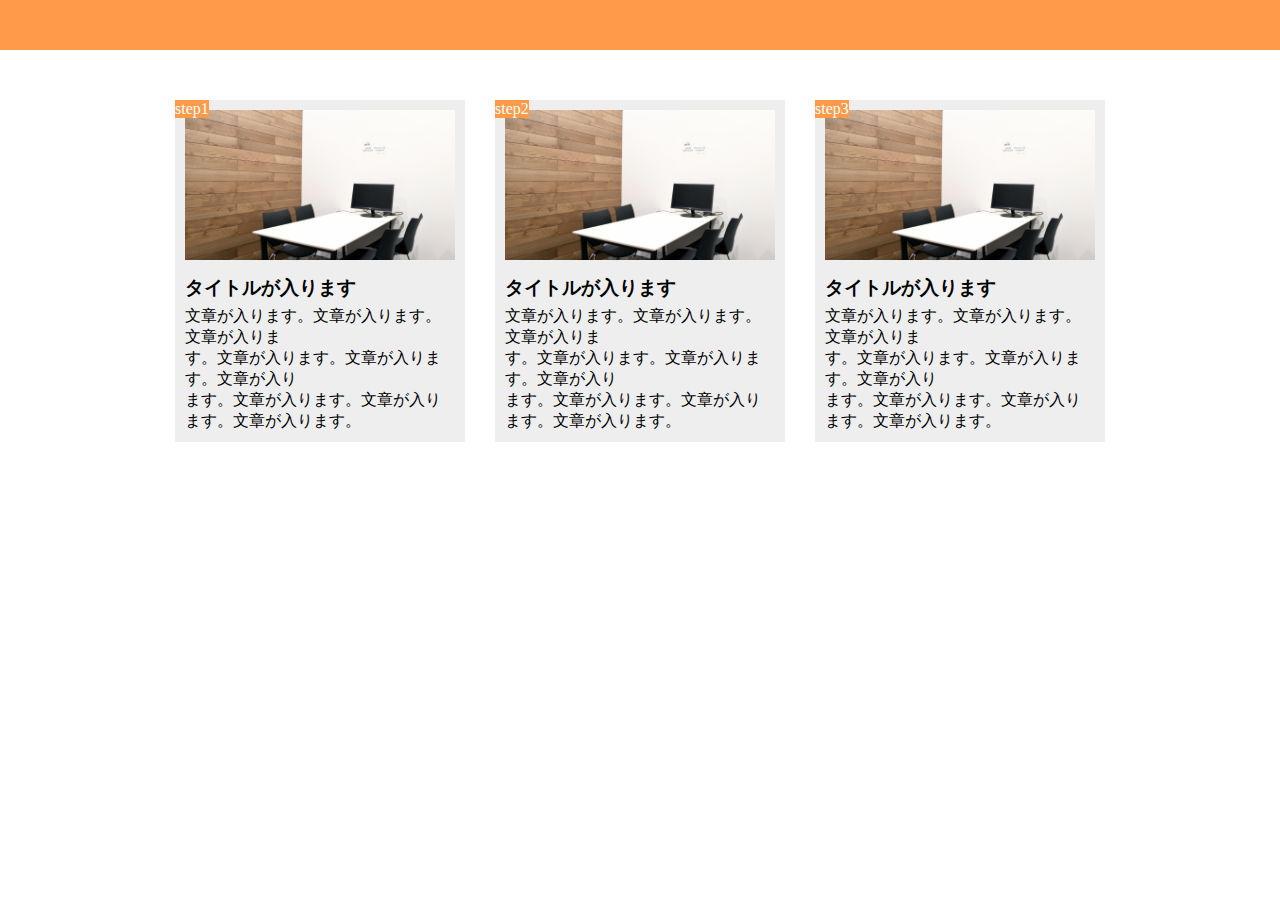
==== 2-9/index.html @ ea0c6df4 "[first]" ====
<!DOCTYPE html>
<html lang="ja">
  <head>
    <meta charset="UTF-8" />
    <link rel="stylesheet" href="style.css" />
    <title>2-9</title>
  </head>

  <body>
    <header></header>

  <main>
      <div class="box">
          <div class="index">step1</div>
          <div class="image"></div>
          <h3>タイトルが入ります</h3>
          <p>文章が入ります。文章が入ります。文章が入りま</br>
            す。文章が入ります。文章が入ります。文章が入り</br>
            ます。文章が入ります。文章が入ります。文章が入ります。</p>
        </div>


        <div class="box">
          <div class="index">step2</div>
          <div class="image"></div>
          <h3>タイトルが入ります</h3>
          <p>文章が入ります。文章が入ります。文章が入りま</br>
            す。文章が入ります。文章が入ります。文章が入り</br>
            ます。文章が入ります。文章が入ります。文章が入ります。</p>
        </div>

        <div class="box">
          <div class="index">step3</div>
          <div class="image"></div>
          <h3>タイトルが入ります</h3>
          <p>文章が入ります。文章が入ります。文章が入りま</br>
            す。文章が入ります。文章が入ります。文章が入り</br>
            ます。文章が入ります。文章が入ります。文章が入ります。</p>
        </div>
      
  </main>

    <footer></footer>
  </body>
</html>
---- 2-9/style.css ----
* {
  margin: 0;
  padding: 0;
  box-sizing: border-box;
}

header {
  width: 100%;
  height: 50px;
  background-color: #ff9a4b;
}

main {
  width: 960px;
  margin: 50px auto;
  display: flex;
  justify-content: center;
}

.box {
  width: 300px;
  background-color: #eeeeee;
  margin: auto 15px;
  padding: 10px;

  position: relative;

  .index {
    position: absolute;
    top: 0;
    left: 0;
    background-color: #ff9a4b;
    color: white;
  }

h3 {
  padding-top: 15px;
  padding-bottom: 5px;
}

.image {
  height: 150px;
  background-size: cover;
  background-position: center;
}

.image:nth-child(1) {
  background-image: url(img/flow01.png);
}

.image:nth-child(2) {
  background-image: url(img/flow02.png);
}

.image:nth-child(3) {
  background-image: url(img/flow03.png);
}

footer {
  width: 100%;
  height: 50px;
  background-color: #aaaaaa;
}
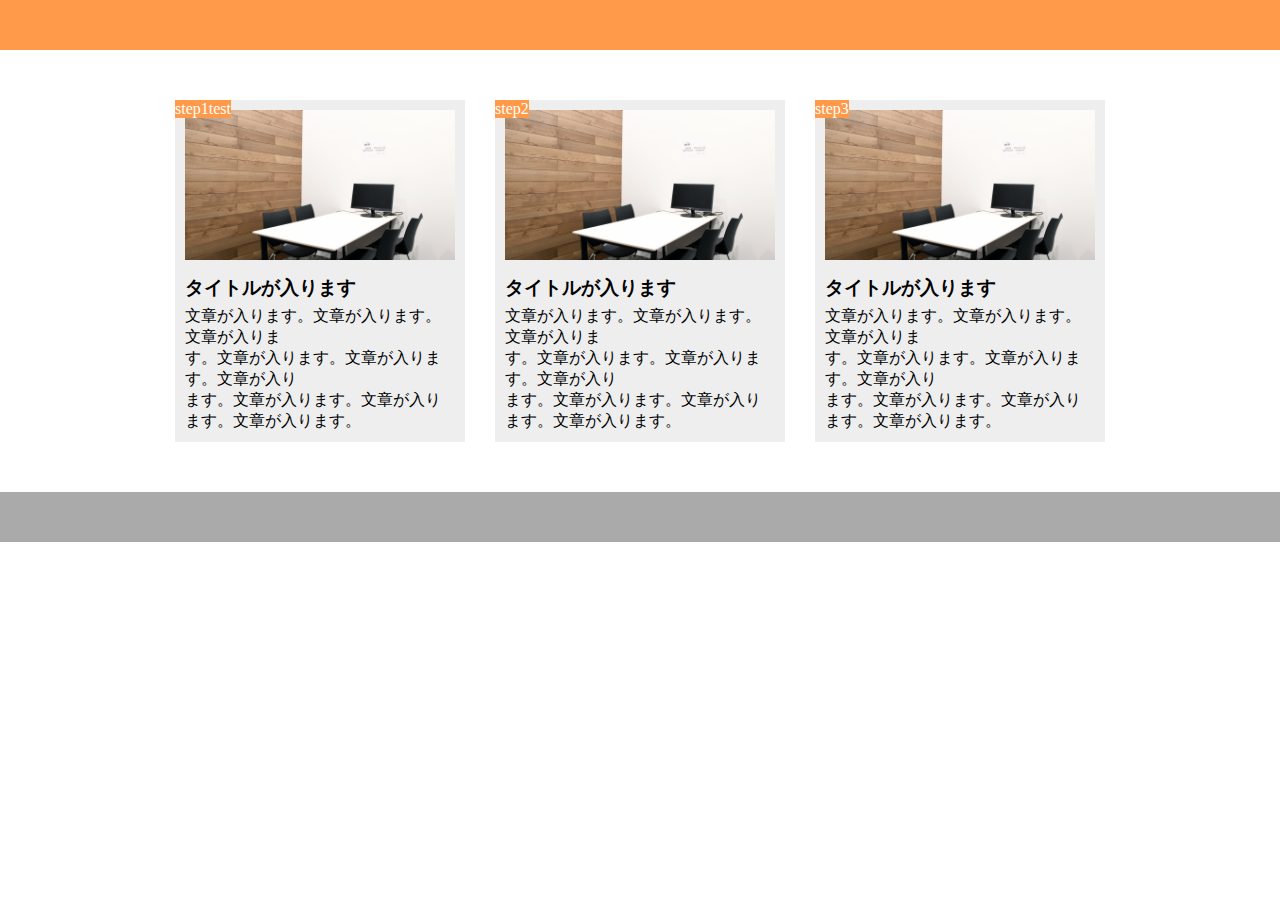
==== commit ce1a6491: "[UPDATE] 2-9" ====
--- a/2-9/index.html
+++ b/2-9/index.html
@@ -11,7 +11,7 @@
 
   <main>
       <div class="box">
-          <div class="index">step1</div>
+          <div class="index">step1test</div>
           <div class="image"></div>
           <h3>タイトルが入ります</h3>
           <p>文章が入ります。文章が入ります。文章が入りま</br>
--- a/2-9/style.css
+++ b/2-9/style.css
@@ -22,16 +22,16 @@
   background-color: #eeeeee;
   margin: auto 15px;
   padding: 10px;
+  position: relative;
+}
 
-  position: relative;
-
-  .index {
-    position: absolute;
-    top: 0;
-    left: 0;
-    background-color: #ff9a4b;
-    color: white;
-  }
+.index {
+  position: absolute;
+  top: 0;
+  left: 0;
+  background-color: #ff9a4b;
+  color: white;
+}
 
 h3 {
   padding-top: 15px;
